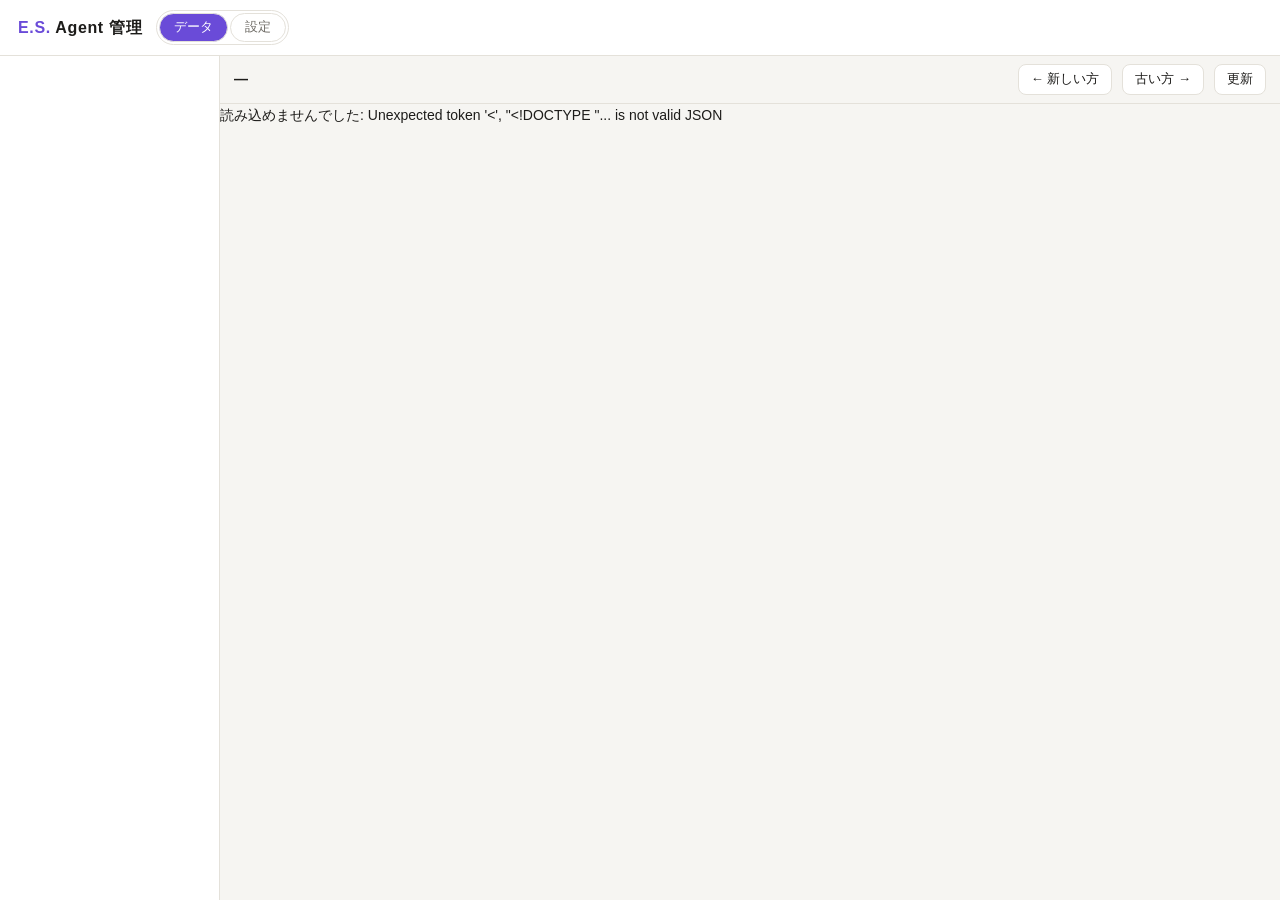
==== esagent/static/admin.html @ a52cf9a6 "feat: 管理画面（DB の中身と設定の変更）を追加（#2） Co-Authored-By: Claude Opus 5.5 <noreply@anthropic.com>" ====
<!doctype html>
<html lang="ja">
<head>
<meta charset="utf-8">
<meta name="viewport" content="width=device-width, initial-scale=1">
<meta name="referrer" content="strict-origin-when-cross-origin">
<title>E.S. Agent 管理</title>
<style>
:root {
  --bg: #f6f5f2; --panel: #ffffff; --ink: #1d1c1a; --muted: #6d6a64; --line: #e4e1da;
  --accent: #6a4bd8; --accent-ink: #ffffff; --soft: #f1efe8; --ok: #2f8a4f; --warn: #b4542b;
}
@media (prefers-color-scheme: dark) {
  :root {
    --bg: #161514; --panel: #1f1e1c; --ink: #ecebe7; --muted: #9c988f; --line: #33312d;
    --accent: #9b83ff; --accent-ink: #14121c; --soft: #26241f; --ok: #6cc58b; --warn: #f0906a;
  }
}
* { box-sizing: border-box; }
html, body { height: 100%; margin: 0; }
body {
  background: var(--bg); color: var(--ink);
  font: 14px/1.6 "Segoe UI", "Yu Gothic UI", "Meiryo", sans-serif;
  display: grid; grid-template-rows: auto 1fr;
}
header {
  display: flex; align-items: center; gap: 14px; padding: 10px 18px;
  border-bottom: 1px solid var(--line); background: var(--panel);
}
header h1 { font-size: 16px; margin: 0; letter-spacing: .04em; }
header h1 span { color: var(--accent); }
nav { display: inline-flex; border: 1px solid var(--line); border-radius: 999px; padding: 2px; gap: 2px; }
nav button { background: transparent; color: var(--muted); border-radius: 999px; padding: 3px 14px; }
nav button.on { background: var(--accent); color: var(--accent-ink); }
button {
  font: inherit; font-size: 13px; border: 1px solid var(--line); background: var(--panel); color: var(--ink);
  border-radius: 8px; padding: 4px 12px; cursor: pointer;
}
button.primary { background: var(--accent); color: var(--accent-ink); border-color: var(--accent); }
button:disabled { opacity: .5; cursor: default; }
.muted { color: var(--muted); font-size: 12px; }
main { min-height: 0; }
section[hidden] { display: none !important; }

/* data */
#data { display: grid; grid-template-columns: 220px minmax(0, 1fr); height: 100%; min-height: 0; }
#tables { border-right: 1px solid var(--line); background: var(--panel); overflow-y: auto; padding: 8px; }
#tables button {
  display: flex; justify-content: space-between; width: 100%; border: 0; border-radius: 6px;
  padding: 6px 10px; background: transparent; text-align: left;
}
#tables button.on { background: var(--soft); font-weight: 600; }
#tables button small { color: var(--muted); }
#view { display: grid; grid-template-rows: auto 1fr; min-height: 0; }
#viewbar { display: flex; align-items: center; gap: 10px; padding: 8px 14px; border-bottom: 1px solid var(--line); }
#viewbar h2 { font-size: 14px; margin: 0; }
#grid { overflow: auto; }
table { border-collapse: collapse; font-size: 12.5px; min-width: 100%; }
th, td { border-bottom: 1px solid var(--line); padding: 4px 10px; text-align: left; vertical-align: top; }
th { position: sticky; top: 0; background: var(--panel); font-weight: 600; white-space: nowrap; }
td { max-width: 420px; white-space: pre-wrap; word-break: break-word; }
td.null { color: var(--muted); }
td.long { cursor: pointer; }
td.long:hover { background: var(--soft); }

/* settings */
#settings { overflow-y: auto; height: 100%; padding: 18px; }
#settings form { max-width: 720px; margin: 0 auto; display: flex; flex-direction: column; gap: 14px; }
fieldset { border: 1px solid var(--line); border-radius: 10px; background: var(--panel); padding: 10px 16px 14px; }
legend { font-weight: 600; padding: 0 6px; }
.field { display: grid; grid-template-columns: 1fr 220px; gap: 12px; align-items: center; padding: 5px 0; }
.field input[type=number], .field input[type=text], .field select {
  font: inherit; width: 100%; padding: 4px 8px; border: 1px solid var(--line); border-radius: 6px;
  background: var(--bg); color: var(--ink);
}
.field input[type=checkbox] { justify-self: start; width: 18px; height: 18px; }
.field small { display: block; color: var(--muted); font-size: 11.5px; }
#savebar { display: flex; align-items: center; gap: 12px; position: sticky; bottom: 0; padding: 10px 0; background: var(--bg); }
#msg.ok { color: var(--ok); } #msg.bad { color: var(--warn); }

dialog { border: 1px solid var(--line); border-radius: 10px; background: var(--panel); color: var(--ink); max-width: min(900px, 90vw); }
dialog pre { white-space: pre-wrap; word-break: break-word; max-height: 70vh; overflow: auto; font-size: 12.5px; margin: 0 0 10px; }
@media (max-width: 720px) {
  #data { grid-template-columns: 1fr; grid-template-rows: auto 1fr; }
  #tables { border-right: 0; border-bottom: 1px solid var(--line); display: flex; overflow-x: auto; }
  #tables button { width: auto; gap: 8px; white-space: nowrap; }
  .field { grid-template-columns: 1fr; }
}
</style>
</head>
<body>
<header>
  <h1><span>E.S.</span> Agent 管理</h1>
  <nav>
    <button data-tab="data" class="on">データ</button>
    <button data-tab="settings">設定</button>
  </nav>
  <span class="muted" id="where"></span>
</header>
<main>
  <section id="data">
    <div id="tables"></div>
    <div id="view">
      <div id="viewbar">
        <h2 id="tname">—</h2>
        <span class="muted" id="range"></span>
        <span style="flex:1"></span>
        <button id="prev">← 新しい方</button>
        <button id="next">古い方 →</button>
        <button id="reload">更新</button>
      </div>
      <div id="grid"></div>
    </div>
  </section>
  <section id="settings" hidden>
    <form id="form">
      <div id="fields"></div>
      <div id="savebar">
        <button class="primary" type="submit">保存して反映</button>
        <span id="msg"></span>
      </div>
      <p class="muted">保存すると <code id="cfgfile">config.json</code> に書き込み、再起動せずに反映します（モデルは次の会話から、猫はすぐに）。
        ポート・フォルダ・BGM などはここでは変えられません。</p>
    </form>
  </section>
</main>
<dialog id="cell"><pre></pre><form method="dialog"><button>閉じる</button></form></dialog>
<script>
const $ = (s) => document.querySelector(s);
const PAGE = 50, CLIP = 160;
let current = "", offset = 0, total = 0, fields = [];

async function api(path, body) {
  const opt = body === undefined ? {} : {
    method: "POST", headers: { "Content-Type": "application/json", "X-EsAgent": "1" }, body: JSON.stringify(body),
  };
  const r = await fetch(path, opt);
  const data = await r.json();
  if (!r.ok) throw new Error(data.error || r.statusText);
  return data;
}

function el(tag, props = {}, ...kids) {
  const e = Object.assign(document.createElement(tag), props);
  e.append(...kids);
  return e;
}

// ---- tabs ----
document.querySelectorAll("nav button").forEach((b) => b.addEventListener("click", () => {
  document.querySelectorAll("nav button").forEach((x) => x.classList.toggle("on", x === b));
  $("#data").hidden = b.dataset.tab !== "data";
  $("#settings").hidden = b.dataset.tab !== "settings";
  if (b.dataset.tab === "settings") loadSettings();
}));

// ---- data ----
async function loadTables() {
  const { tables, db } = await api("/api/admin/tables");
  $("#where").textContent = db;
  $("#tables").replaceChildren(...tables.map((t) => {
    const b = el("button", { className: t.name === current ? "on" : "" }, el("span", {}, t.name), el("small", {}, String(t.count)));
    b.addEventListener("click", () => { current = t.name; offset = 0; loadTables(); loadTable(); });
    return b;
  }));
  if (!current && tables.length) { current = tables.find((t) => t.name === "tasks") ? "tasks" : tables[0].name; loadTables(); loadTable(); }
}

async function loadTable() {
  const t = await api(`/api/admin/table?name=${encodeURIComponent(current)}&limit=${PAGE}&offset=${offset}`);
  total = t.total;
  $("#tname").textContent = t.name;
  $("#range").textContent = total ? `${offset + 1}〜${offset + t.rows.length} 件目 / ${total} 件（新しい順）` : "0 件";
  $("#prev").disabled = offset === 0;
  $("#next").disabled = offset + PAGE >= total;
  const head = el("tr", {}, ...t.columns.map((c) => el("th", {}, c)));
  const body = t.rows.map((r) => el("tr", {}, ...r.map((v) => {
    if (v === null) return el("td", { className: "null" }, "—");
    const s = String(v);
    if (s.length <= CLIP) return el("td", {}, s);
    const td = el("td", { className: "long", title: "クリックで全文" }, s.slice(0, CLIP) + "…");
    td.addEventListener("click", () => { $("#cell pre").textContent = s; $("#cell").showModal(); });
    return td;
  })));
  $("#grid").replaceChildren(el("table", {}, el("thead", {}, head), el("tbody", {}, ...body)));
  $("#grid").scrollTop = 0;
}

$("#prev").addEventListener("click", () => { offset = Math.max(0, offset - PAGE); loadTable(); });
$("#next").addEventListener("click", () => { offset += PAGE; loadTable(); });
$("#reload").addEventListener("click", () => { loadTables(); loadTable(); });

// ---- settings ----
function input(f) {
  if (f.type === "bool") return el("input", { type: "checkbox", checked: !!f.value, name: f.key });
  if (f.choices) {
    const s = el("select", { name: f.key }, ...f.choices.map((c) => el("option", { value: c.value, textContent: c.label })));
    s.value = String(f.value);
    return s;
  }
  if (f.type === "int") return el("input", { type: "number", name: f.key, value: f.value, min: f.min, max: f.max, step: 1 });
  return el("input", { type: "text", name: f.key, value: f.value });
}

function renderSettings(list, file) {
  fields = list;
  if (file) $("#cfgfile").textContent = file;
  const groups = {};
  for (const f of list) (groups[f.group] ||= []).push(f);
  $("#fields").replaceChildren(...Object.entries(groups).map(([g, fs]) => el("fieldset", {}, el("legend", {}, g),
    ...fs.map((f) => el("label", { className: "field" },
      el("span", {}, f.label, el("small", {}, f.type === "int" ? `${f.key}（${f.min}〜${f.max}）` : f.key)), input(f))))));
}

async function loadSettings() {
  const { fields: list, file } = await api("/api/admin/config");
  renderSettings(list, file);
}

function value(f) {
  const e = $("#form").elements[f.key];
  if (f.type === "bool") return e.checked;
  if (f.type === "int" || f.type === "choice") return e.value.trim() === "" ? "" : Number(e.value);
  return e.value;
}

$("#form").addEventListener("submit", async (ev) => {
  ev.preventDefault();
  const values = {};
  for (const f of fields) {
    const v = value(f);
    if (v !== f.value) values[f.key] = v;
  }
  const msg = $("#msg");
  if (!Object.keys(values).length) { msg.className = ""; msg.textContent = "変更はありません"; return; }
  try {
    const r = await api("/api/admin/config", { values });
    renderSettings(r.fields);
    msg.className = "ok";
    msg.textContent = `保存しました（${r.changed.join(", ")}）`;
  } catch (err) {
    msg.className = "bad";
    msg.textContent = err.message;
  }
});

loadTables().catch((err) => { $("#grid").textContent = "読み込めませんでした: " + err.message; });
</script>
</body>
</html>
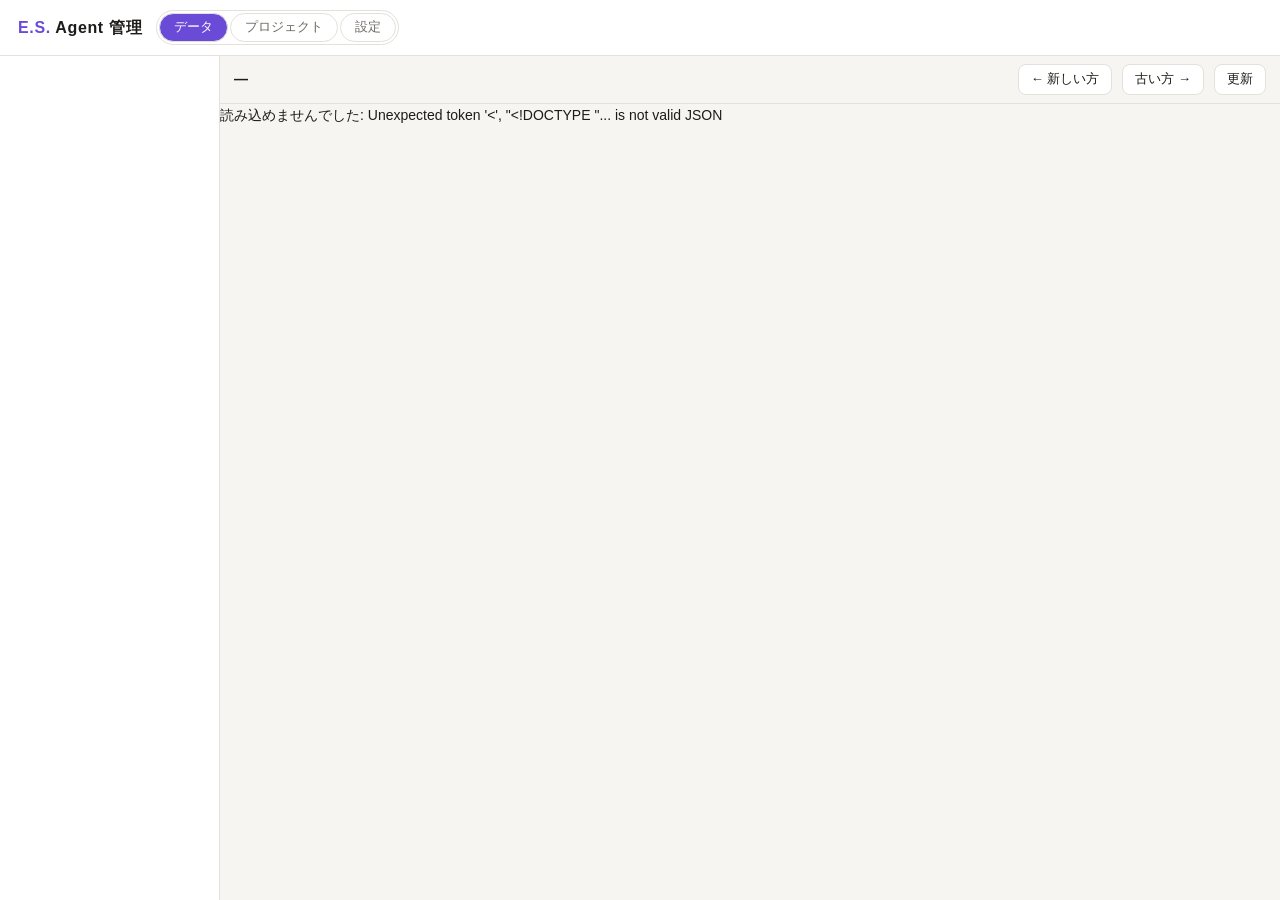
==== commit 1de058d2: "feat: プロジェクトの説明と関連フォルダをモデルに渡す（#7） Co-Authored-By: Claude Opus 5.5 <noreply@anthropic.com>" ====
--- a/esagent/static/admin.html
+++ b/esagent/static/admin.html
@@ -75,6 +75,20 @@
 }
 .field input[type=checkbox] { justify-self: start; width: 18px; height: 18px; }
 .field small { display: block; color: var(--muted); font-size: 11.5px; }
+/* projects */
+#projects { overflow-y: auto; height: 100%; padding: 18px; }
+#projects .wrap { max-width: 860px; margin: 0 auto; display: flex; flex-direction: column; gap: 10px; }
+.proj { border: 1px solid var(--line); border-radius: 10px; background: var(--panel); padding: 10px 14px; display: grid; gap: 6px; }
+.proj h3 { margin: 0; font-size: 14px; display: flex; gap: 8px; align-items: baseline; }
+.proj input, .proj textarea {
+  font: inherit; font-size: 13px; width: 100%; padding: 4px 8px; border: 1px solid var(--line); border-radius: 6px;
+  background: var(--bg); color: var(--ink);
+}
+.proj textarea { min-height: 54px; resize: vertical; }
+.proj .row { display: flex; gap: 8px; align-items: center; }
+.proj .row span.msg { font-size: 12px; }
+.proj .row span.msg.ok { color: var(--ok); } .proj .row span.msg.bad { color: var(--warn); }
+#projfilter { display: flex; gap: 8px; align-items: center; }
 #savebar { display: flex; align-items: center; gap: 12px; position: sticky; bottom: 0; padding: 10px 0; background: var(--bg); }
 #msg.ok { color: var(--ok); } #msg.bad { color: var(--warn); }
 
@@ -93,6 +107,7 @@
   <h1><span>E.S.</span> Agent 管理</h1>
   <nav>
     <button data-tab="data" class="on">データ</button>
+    <button data-tab="projects">プロジェクト</button>
     <button data-tab="settings">設定</button>
   </nav>
   <span class="muted" id="where"></span>
@@ -112,6 +127,14 @@
       <div id="grid"></div>
     </div>
   </section>
+  <section id="projects" hidden>
+    <div class="wrap">
+      <p class="muted">プロジェクトの<b>説明</b>は、相談・/morning・判定のときにモデルへ渡します。「就活」のような大きなくくりほど、中身を書いておくと伝わります。
+        <b>関連フォルダ</b>は Claude Code に引き継ぐときの作業フォルダにもなり、「説明を自動で作る」はそのフォルダの README / AGENTS.md から下書きを作ります（保存するまで反映されません）。</p>
+      <label id="projfilter" class="muted"><input type="checkbox" id="showunity"> Unity プロジェクトも表示</label>
+      <div id="projlist"></div>
+    </div>
+  </section>
   <section id="settings" hidden>
     <form id="form">
       <div id="fields"></div>
@@ -151,7 +174,9 @@
   document.querySelectorAll("nav button").forEach((x) => x.classList.toggle("on", x === b));
   $("#data").hidden = b.dataset.tab !== "data";
   $("#settings").hidden = b.dataset.tab !== "settings";
+  $("#projects").hidden = b.dataset.tab !== "projects";
   if (b.dataset.tab === "settings") loadSettings();
+  if (b.dataset.tab === "projects") loadProjects();
 }));
 
 // ---- data ----
@@ -244,6 +269,41 @@
   }
 });
 
+// ---- projects ----
+function projectCard(p) {
+  const desc = el("textarea", { value: p.description || "", placeholder: "例: C:\\HIBIKI_5201 配下の就活用リポジトリ（プロフィール・ポートフォリオ・ロゴ・名刺・技術ブログ）の作業" });
+  const folder = el("input", { type: "text", value: p.folder || "", placeholder: "関連フォルダ（例: C:\\HIBIKI_5201）" });
+  const msg = el("span", { className: "msg" });
+  const show = (cls, text) => { msg.className = "msg " + cls; msg.textContent = text; };
+  const save = el("button", { className: "primary", type: "button" }, "保存");
+  const draft = el("button", { type: "button" }, "説明を自動で作る");
+  save.addEventListener("click", async () => {
+    try {
+      await api("/api/admin/project", { id: p.id, description: desc.value, folder: folder.value });
+      show("ok", "保存しました");
+    } catch (err) { show("bad", err.message); }
+  });
+  draft.addEventListener("click", async () => {
+    draft.disabled = true; show("", "README を読んで下書き中…");
+    try {
+      const r = await api("/api/admin/project/draft", { id: p.id, folder: folder.value });
+      if (r.draft) { desc.value = r.draft; show("ok", "下書きしました。直してから「保存」してください"); }
+      else show("bad", "フォルダに README などが見つかりませんでした");
+    } catch (err) { show("bad", err.message); }
+    draft.disabled = false;
+  });
+  return el("div", { className: "proj" },
+    el("h3", {}, p.name, el("span", { className: "muted" }, p.kind)), desc, folder,
+    el("div", { className: "row" }, save, draft, msg));
+}
+
+async function loadProjects() {
+  const { projects } = await api("/api/admin/projects");
+  const all = $("#showunity").checked;
+  $("#projlist").replaceChildren(...projects.filter((p) => all || p.kind !== "unity").map(projectCard));
+}
+$("#showunity").addEventListener("change", loadProjects);
+
 loadTables().catch((err) => { $("#grid").textContent = "読み込めませんでした: " + err.message; });
 </script>
 </body>
